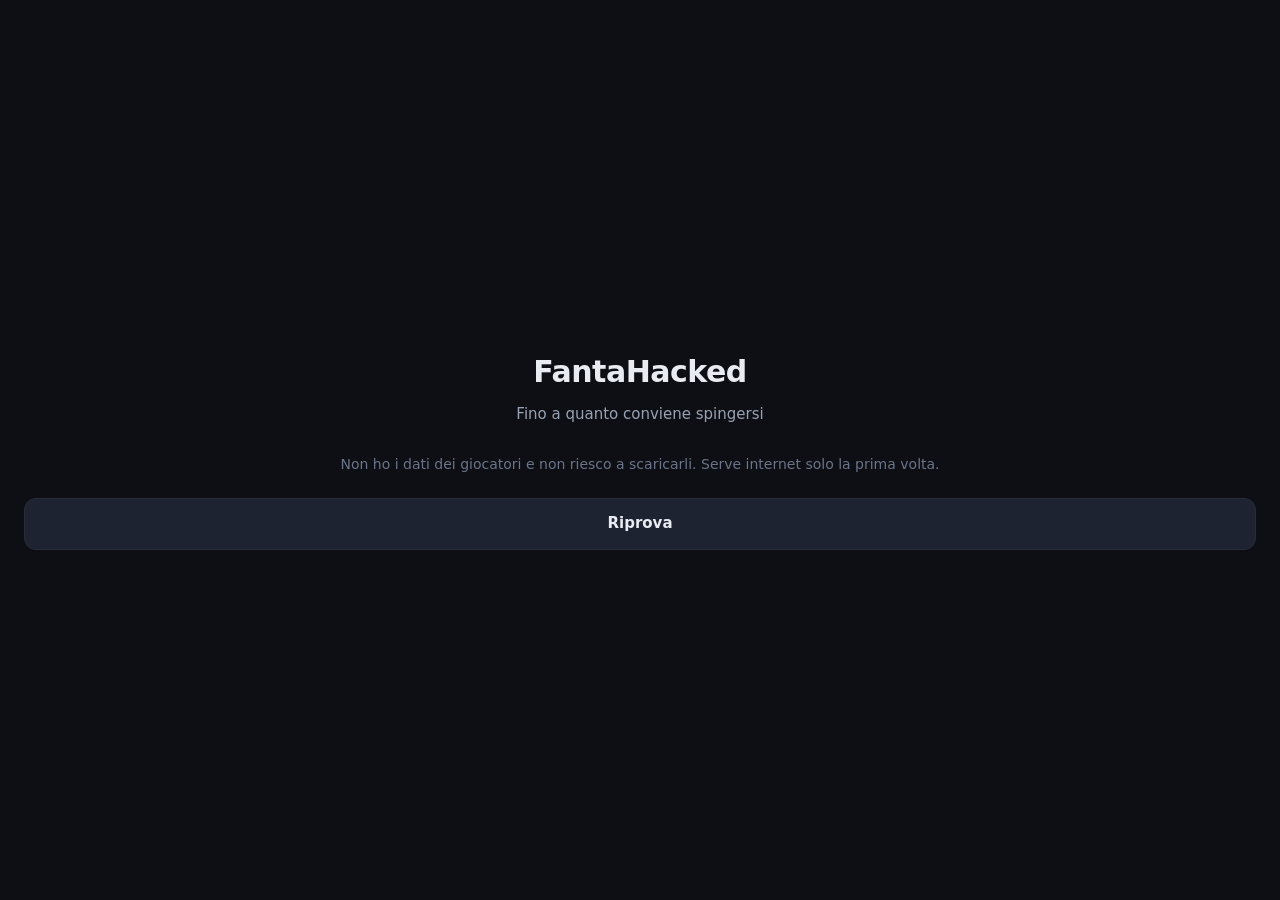
==== web/index.html @ d2a6aad1 "FantaHacked per Android: lo stesso motore, sul telefono Il motore di valutazione tradotto dal Python" ====
<!doctype html>
<html lang="it">
<head>
<meta charset="utf-8">
<meta name="viewport" content="width=device-width, initial-scale=1, viewport-fit=cover">
<meta name="theme-color" content="#0d0f14">
<title>FantaHacked</title>
<link rel="stylesheet" href="stile.css">
<link rel="manifest" href="manifesto.webmanifest">
</head>
<body>

<!-- ====================================================== avvio / caricamento -->
<section id="schermo-avvio" class="schermo attivo">
  <div class="centrato">
    <h1 class="marchio">FantaHacked</h1>
    <p class="sottotitolo">Fino a quanto conviene spingersi</p>
    <p id="avvio-stato" class="stato">carico i dati…</p>
    <button id="avvio-riprova" class="bottone secondario nascosto">Riprova</button>
  </div>
</section>

<!-- ============================================================ nuova asta -->
<section id="schermo-nuova" class="schermo">
  <header class="testa">
    <h2>Nuova asta</h2>
    <p class="nota">La prima squadra è la tua: tutto è calcolato dal tuo punto di vista.</p>
  </header>
  <div class="corpo">
    <div id="campi-nomi" class="campi"></div>
    <p id="nuova-regole" class="nota"></p>
    <button id="btn-crea" class="bottone primario grande">Comincia l'asta</button>
    <button id="btn-annulla-nuova" class="bottone piatto nascosto">Torna all'asta in corso</button>
  </div>
</section>

<!-- ============================================================== principale -->
<section id="schermo-principale" class="schermo">

  <header id="barra" class="barra">
    <button id="btn-menu" class="icona" aria-label="impostazioni">☰</button>
    <div class="barra-centro">
      <div class="barra-crediti"><b id="miei-crediti">—</b><span>crediti</span></div>
      <div class="barra-slot"><b id="miei-slot">—</b><span>slot</span></div>
    </div>
    <div id="barra-fase" class="pillola">—</div>
  </header>

  <!-- ---------------------------------------------------------- pannelli -->
  <div id="pannello-chiama" class="pannello attivo">
    <p id="indicazione" class="indicazione"></p>
    <div id="coppie" class="riquadro-coppie nascosto"></div>
    <div id="scarsita" class="avviso nascosto"></div>

    <div class="sezione">
      <h3>Da prendere <span id="conta-top" class="conta"></span></h3>
      <div id="lista-top" class="lista"></div>
    </div>
    <div class="sezione">
      <h3>Alternative</h3>
      <div id="lista-alt" class="lista"></div>
    </div>
    <div class="sezione">
      <h3>Da far pagare agli altri</h3>
      <div id="lista-svuota" class="lista"></div>
    </div>
    <div class="sezione">
      <h3>Da evitare</h3>
      <div id="lista-evita" class="lista"></div>
    </div>
  </div>

  <div id="pannello-cerca" class="pannello">
    <div class="cerca-riga">
      <input id="campo-cerca" type="search" inputmode="search" autocomplete="off"
             placeholder="Chi hanno chiamato?" aria-label="cerca un giocatore">
      <button id="btn-pulisci" class="icona" aria-label="pulisci">✕</button>
    </div>
    <div id="filtri" class="filtri">
      <button class="filtro attivo" data-ruolo="">tutti</button>
      <button class="filtro" data-ruolo="P">P</button>
      <button class="filtro" data-ruolo="D">D</button>
      <button class="filtro" data-ruolo="C">C</button>
      <button class="filtro" data-ruolo="A">A</button>
    </div>
    <div id="risultati" class="lista"></div>
  </div>

  <div id="pannello-rosa" class="pannello">
    <div id="riepilogo-rosa"></div>
    <div class="sezione">
      <h3>La mia rosa</h3>
      <div id="mia-rosa"></div>
    </div>
    <div class="sezione">
      <h3>Gli altri</h3>
      <div id="altri-presidenti" class="tabellina"></div>
    </div>
    <div class="sezione">
      <h3>Ultimi acquisti</h3>
      <div id="ultimi" class="lista compatta"></div>
      <button id="btn-annulla-ultimo" class="bottone piatto">Annulla l'ultimo</button>
    </div>
  </div>

  <!-- ------------------------------------------------------------ navigazione -->
  <nav id="navigazione">
    <button class="voce attiva" data-pannello="chiama"><span>◎</span>Chiama</button>
    <button class="voce" data-pannello="cerca"><span>⌕</span>Cerca</button>
    <button class="voce" data-pannello="rosa"><span>▦</span>Rosa</button>
  </nav>
</section>

<!-- ============================================================ scheda giocatore -->
<div id="scheda" class="foglio" hidden>
  <div class="foglio-fondo"></div>
  <div class="foglio-corpo" role="dialog" aria-modal="true" aria-label="scheda giocatore">
    <button id="btn-chiudi-scheda" class="icona chiudi" aria-label="chiudi">✕</button>
    <div id="scheda-contenuto"></div>
  </div>
</div>

<!-- ============================================================== registrazione -->
<div id="registra" class="foglio" hidden>
  <div class="foglio-fondo"></div>
  <div class="foglio-corpo" role="dialog" aria-modal="true" aria-label="registra acquisto">
    <button id="btn-chiudi-registra" class="icona chiudi" aria-label="chiudi">✕</button>
    <h3 id="registra-titolo">Chi se l'è preso?</h3>
    <div id="registra-presidenti" class="scelta-presidenti"></div>
    <label class="campo-prezzo">
      <span>a quanto</span>
      <input id="registra-prezzo" type="number" inputmode="numeric" min="1" value="1">
    </label>
    <p id="registra-nota" class="nota"></p>
    <button id="btn-conferma" class="bottone primario grande">Registra</button>
  </div>
</div>

<!-- ================================================================ impostazioni -->
<div id="menu" class="foglio" hidden>
  <div class="foglio-fondo"></div>
  <div class="foglio-corpo" role="dialog" aria-modal="true" aria-label="impostazioni">
    <button id="btn-chiudi-menu" class="icona chiudi" aria-label="chiudi">✕</button>
    <h3>Impostazioni</h3>
    <div id="info-dati" class="tabellina"></div>
    <button id="btn-aggiorna-dati" class="bottone secondario">Cerca dati più recenti</button>
    <button id="btn-nuova-asta" class="bottone secondario">Nuova asta</button>
    <p class="nota">L'asta resta su questo telefono. I dati dei giocatori si
      scaricano; se non c'è rete, si usa quello che c'è già.</p>
  </div>
</div>

<div id="brindisi" class="brindisi" hidden></div>

<script type="module" src="app.js"></script>
</body>
</html>
---- web/stile.css ----
/* FantaHacked per telefono.
   Buio e contrastato apposta: la stanza dell'asta e' in penombra, e questa
   pagina si guarda per due secondi alla volta mentre qualcun altro rilancia.
   Il numero che conta - il limite - deve poterlo leggere anche chi la tiene
   sul tavolo. */

:root {
  --fondo:        #0d0f14;
  --fondo-alto:   #141821;
  --pannello:     #171c26;
  --pannello-alt: #1d2330;
  --linea:        #262d3b;
  --testo:        #e8ebf1;
  --testo-tenue:  #99a2b3;
  --testo-fioco:  #6b7488;

  --ottimo:  #4ade80;
  --medio:   #fbbf24;
  --stop:    #f87171;
  --accento: #f6a821;

  --raggio: 14px;
  --sicuro-alto:  env(safe-area-inset-top, 0px);
  --sicuro-basso: env(safe-area-inset-bottom, 0px);
}

* { box-sizing: border-box; -webkit-tap-highlight-color: transparent; }

html, body {
  margin: 0; padding: 0; height: 100%;
  background: var(--fondo); color: var(--testo);
  font: 15px/1.45 -apple-system, "Segoe UI", Roboto, system-ui, sans-serif;
  overscroll-behavior-y: none;
}

body { font-variant-numeric: tabular-nums; }

.nascosto { display: none !important; }

/* ------------------------------------------------------------- schermi */
.schermo { display: none; min-height: 100%; }
.schermo.attivo { display: block; }

.centrato {
  min-height: 100vh; display: flex; flex-direction: column;
  align-items: center; justify-content: center; gap: 10px; padding: 24px;
  text-align: center;
}
.marchio { font-size: 30px; margin: 0; letter-spacing: -0.5px; font-weight: 700; }
.sottotitolo { margin: 0; color: var(--testo-tenue); }
.stato { color: var(--testo-fioco); font-size: 14px; margin-top: 18px; }

.testa { padding: calc(20px + var(--sicuro-alto)) 18px 8px; }
.testa h2 { margin: 0 0 6px; font-size: 21px; }
.corpo { padding: 8px 18px calc(28px + var(--sicuro-basso)); }

.nota { color: var(--testo-fioco); font-size: 13px; line-height: 1.5; }

/* -------------------------------------------------------------- campi */
.campi { display: flex; flex-direction: column; gap: 8px; margin: 14px 0 18px; }
.campo-nome { display: flex; align-items: center; gap: 10px; }
.campo-nome .n {
  width: 24px; text-align: center; color: var(--testo-fioco); font-size: 13px;
}
.campo-nome input, .cerca-riga input, .campo-prezzo input {
  flex: 1; min-width: 0; background: var(--pannello); color: var(--testo);
  border: 1px solid var(--linea); border-radius: 10px;
  padding: 12px 13px; font-size: 16px; font-family: inherit;
}
.campo-nome.mia input { border-color: var(--accento); }
.campo-nome.mia .n { color: var(--accento); font-weight: 700; }
input:focus-visible, button:focus-visible {
  outline: 2px solid var(--accento); outline-offset: 2px;
}

/* ------------------------------------------------------------ bottoni */
.bottone {
  display: block; width: 100%; padding: 14px; border-radius: 12px;
  border: 1px solid var(--linea); background: var(--pannello);
  color: var(--testo); font: inherit; font-weight: 600; cursor: pointer;
}
.bottone.primario { background: var(--accento); color: #1b1405; border-color: transparent; }
.bottone.secondario { background: var(--pannello-alt); }
.bottone.piatto { background: none; border: none; color: var(--testo-fioco); font-weight: 500; }
.bottone.grande { padding: 16px; font-size: 17px; margin-top: 12px; }
.bottone:active { transform: scale(0.99); }

.icona {
  background: none; border: none; color: var(--testo-tenue);
  font-size: 19px; padding: 8px 10px; cursor: pointer; line-height: 1;
}

/* -------------------------------------------------------------- barra */
.barra {
  position: sticky; top: 0; z-index: 20;
  display: flex; align-items: center; gap: 10px;
  padding: calc(8px + var(--sicuro-alto)) 10px 8px;
  background: color-mix(in srgb, var(--fondo) 92%, transparent);
  backdrop-filter: blur(10px);
  border-bottom: 1px solid var(--linea);
}
.barra-centro { flex: 1; display: flex; gap: 16px; justify-content: center; }
.barra-crediti, .barra-slot { display: flex; align-items: baseline; gap: 5px; }
.barra-crediti b { font-size: 21px; color: var(--accento); }
.barra-slot b { font-size: 21px; }
.barra-centro span { font-size: 11px; color: var(--testo-fioco); text-transform: uppercase;
                     letter-spacing: 0.4px; }
.pillola {
  padding: 5px 11px; border-radius: 999px; background: var(--pannello-alt);
  font-size: 12px; font-weight: 700; letter-spacing: 0.4px;
}

/* ------------------------------------------------------------ pannelli */
.pannello { display: none; padding: 12px 14px calc(88px + var(--sicuro-basso)); }
.pannello.attivo { display: block; }

.indicazione {
  margin: 4px 0 14px; color: var(--testo-tenue); font-size: 14px; line-height: 1.5;
}
.avviso {
  background: color-mix(in srgb, var(--medio) 12%, transparent);
  border: 1px solid color-mix(in srgb, var(--medio) 35%, transparent);
  color: var(--medio); border-radius: 10px; padding: 10px 12px;
  font-size: 13px; margin-bottom: 14px;
}

.sezione { margin-bottom: 22px; }
.sezione h3 {
  font-size: 12px; text-transform: uppercase; letter-spacing: 0.8px;
  color: var(--testo-fioco); margin: 0 0 9px; font-weight: 700;
}
.conta { color: var(--testo-fioco); font-weight: 500; text-transform: none; letter-spacing: 0; }
.vuota { color: var(--testo-fioco); font-size: 13px; line-height: 1.5; }

/* -------------------------------------------------------------- liste */
.lista { display: flex; flex-direction: column; gap: 8px; }

.riga {
  display: flex; align-items: center; gap: 11px; width: 100%;
  background: var(--pannello); border: 1px solid var(--linea);
  border-left: 3px solid var(--linea);
  border-radius: var(--raggio); padding: 11px 12px;
  text-align: left; font: inherit; color: inherit; cursor: pointer;
}
.riga:active { background: var(--pannello-alt); }
.riga.ottimo { border-left-color: var(--ottimo); }
.riga.attenzione { border-left-color: var(--medio); }
.riga.stop { border-left-color: var(--stop); }

.riga-testo { flex: 1; min-width: 0; }
.riga-nome { font-weight: 650; display: flex; align-items: center; gap: 7px; }
.riga-nome .squadra {
  font-size: 11px; font-weight: 600; color: var(--testo-fioco);
  text-transform: uppercase; letter-spacing: 0.4px;
}
.riga-sotto {
  font-size: 12.5px; color: var(--testo-tenue); margin-top: 2px;
  overflow: hidden; text-overflow: ellipsis; display: -webkit-box;
  -webkit-line-clamp: 2; -webkit-box-orient: vertical;
}
.riga-cifra { text-align: right; flex-shrink: 0; }
.riga-cifra b { font-size: 20px; display: block; line-height: 1.1; }
.riga-cifra span { font-size: 10.5px; color: var(--testo-fioco);
                   text-transform: uppercase; letter-spacing: 0.4px; }
.riga-cifra.ottimo b { color: var(--ottimo); }
.riga-cifra.attenzione b { color: var(--medio); }
.riga-cifra.stop b { color: var(--stop); }

.lista.compatta .riga { padding: 8px 11px; }

.marchietto {
  font-size: 10px; font-weight: 800; letter-spacing: 0.5px; padding: 2px 6px;
  border-radius: 5px; text-transform: uppercase;
}
.marchietto.fuori { background: color-mix(in srgb, var(--stop) 20%, transparent); color: var(--stop); }
.marchietto.venduto { background: var(--pannello-alt); color: var(--testo-fioco); }
.marchietto.rig { background: color-mix(in srgb, var(--accento) 18%, transparent); color: var(--accento); }

/* ------------------------------------------------------- riquadro coppie */
.riquadro-coppie {
  background: linear-gradient(180deg,
    color-mix(in srgb, var(--ottimo) 10%, var(--pannello)), var(--pannello));
  border: 1px solid color-mix(in srgb, var(--ottimo) 30%, transparent);
  border-radius: var(--raggio); padding: 12px; margin-bottom: 16px;
}
.riquadro-coppie h4 {
  margin: 0 0 8px; font-size: 12px; text-transform: uppercase;
  letter-spacing: 0.7px; color: var(--ottimo);
}

/* --------------------------------------------------------------- cerca */
.cerca-riga { display: flex; gap: 6px; align-items: center; margin-bottom: 10px; }
.filtri { display: flex; gap: 6px; margin-bottom: 12px; }
.filtro {
  flex: 1; padding: 8px; border-radius: 9px; border: 1px solid var(--linea);
  background: var(--pannello); color: var(--testo-tenue); font: inherit;
  font-size: 13px; font-weight: 600; cursor: pointer;
}
.filtro.attivo { background: var(--accento); color: #1b1405; border-color: transparent; }

/* ---------------------------------------------------------------- rosa */
.tabellina { display: flex; flex-direction: column; gap: 1px;
             background: var(--linea); border-radius: 10px; overflow: hidden; }
.tabellina .r {
  display: flex; justify-content: space-between; gap: 10px;
  background: var(--pannello); padding: 10px 12px; font-size: 14px;
}
.tabellina .r.io { background: var(--pannello-alt); }
.tabellina .r b { font-variant-numeric: tabular-nums; }
.tabellina .r .sec { color: var(--testo-fioco); font-size: 12.5px; }

.reparto { margin-bottom: 14px; }
.reparto-testa {
  display: flex; justify-content: space-between; align-items: baseline;
  margin-bottom: 6px; font-size: 12px; text-transform: uppercase;
  letter-spacing: 0.7px; color: var(--testo-fioco); font-weight: 700;
}

/* ---------------------------------------------------------- navigazione */
#navigazione {
  position: fixed; left: 0; right: 0; bottom: 0; z-index: 30;
  display: flex; background: color-mix(in srgb, var(--fondo-alto) 96%, transparent);
  backdrop-filter: blur(10px);
  border-top: 1px solid var(--linea);
  padding-bottom: var(--sicuro-basso);
}
#navigazione .voce {
  flex: 1; background: none; border: none; color: var(--testo-fioco);
  font: inherit; font-size: 11px; font-weight: 600; padding: 9px 0 8px;
  display: flex; flex-direction: column; align-items: center; gap: 3px;
  cursor: pointer;
}
#navigazione .voce span { font-size: 17px; line-height: 1; }
#navigazione .voce.attiva { color: var(--accento); }

/* -------------------------------------------------------------- fogli */
.foglio { position: fixed; inset: 0; z-index: 50; display: flex; align-items: flex-end; }
.foglio[hidden] { display: none; }
.foglio-fondo { position: absolute; inset: 0; background: rgba(0,0,0,0.62); }
.foglio-corpo {
  position: relative; width: 100%; max-height: 92vh; overflow-y: auto;
  background: var(--fondo-alto); border-radius: 20px 20px 0 0;
  border-top: 1px solid var(--linea);
  padding: 20px 18px calc(24px + var(--sicuro-basso));
  animation: sali 0.18s ease-out;
}
@keyframes sali { from { transform: translateY(14px); opacity: 0.6; } }
@media (prefers-reduced-motion: reduce) {
  .foglio-corpo { animation: none; }
  * { transition: none !important; }
}
.chiudi { position: absolute; top: 10px; right: 10px; }

/* ------------------------------------------------------------- scheda */
.scheda-testa { padding-right: 34px; margin-bottom: 14px; }
.scheda-nome { font-size: 24px; font-weight: 700; letter-spacing: -0.3px; }
.scheda-sotto { color: var(--testo-tenue); font-size: 13.5px; margin-top: 3px; }

.verdetto {
  display: inline-block; padding: 5px 11px; border-radius: 999px;
  font-size: 12px; font-weight: 800; letter-spacing: 0.6px; margin-bottom: 12px;
}
.verdetto.ottimo { background: color-mix(in srgb, var(--ottimo) 18%, transparent); color: var(--ottimo); }
.verdetto.attenzione { background: color-mix(in srgb, var(--medio) 18%, transparent); color: var(--medio); }
.verdetto.stop { background: color-mix(in srgb, var(--stop) 18%, transparent); color: var(--stop); }

.numeroni { display: flex; gap: 10px; margin: 4px 0 14px; }
.numerone {
  flex: 1; background: var(--pannello); border: 1px solid var(--linea);
  border-radius: var(--raggio); padding: 13px; text-align: center;
}
.numerone b { display: block; font-size: 38px; line-height: 1; letter-spacing: -1px; }
.numerone.limite b { color: var(--accento); }
.numerone span { font-size: 11px; color: var(--testo-fioco);
                 text-transform: uppercase; letter-spacing: 0.5px; }

.frase { font-size: 14.5px; line-height: 1.55; margin: 0 0 14px; }
.dettagli { display: flex; flex-direction: column; gap: 1px;
            background: var(--linea); border-radius: 10px; overflow: hidden;
            margin-bottom: 14px; }
.dettagli .d { display: flex; justify-content: space-between; gap: 12px;
               background: var(--pannello); padding: 9px 12px; font-size: 13.5px; }
.dettagli .d span { color: var(--testo-fioco); }
.blocchetto {
  background: var(--pannello); border: 1px solid var(--linea);
  border-radius: var(--raggio); padding: 11px 12px; font-size: 13.5px;
  line-height: 1.5; margin-bottom: 12px;
}
.blocchetto.buono { border-color: color-mix(in srgb, var(--ottimo) 35%, transparent); }
.azioni { display: flex; gap: 9px; margin-top: 6px; }
.azioni .bottone { margin: 0; }

/* -------------------------------------------------------- registrazione */
.scelta-presidenti { display: flex; flex-wrap: wrap; gap: 7px; margin: 12px 0; }
.scelta-presidenti button {
  padding: 9px 12px; border-radius: 10px; border: 1px solid var(--linea);
  background: var(--pannello); color: var(--testo); font: inherit;
  font-size: 14px; cursor: pointer;
}
.scelta-presidenti button.scelto { background: var(--accento); color: #1b1405;
                                   border-color: transparent; font-weight: 700; }
.campo-prezzo { display: flex; align-items: center; gap: 12px; margin: 12px 0; }
.campo-prezzo span { color: var(--testo-fioco); font-size: 13px; width: 70px; }

/* ------------------------------------------------------------ brindisi */
.brindisi {
  position: fixed; left: 50%; transform: translateX(-50%);
  bottom: calc(78px + var(--sicuro-basso)); z-index: 60;
  background: var(--pannello-alt); border: 1px solid var(--linea);
  color: var(--testo); padding: 10px 16px; border-radius: 999px;
  font-size: 13.5px; box-shadow: 0 6px 22px rgba(0,0,0,0.45);
  max-width: 88vw; text-align: center;
}
.brindisi[hidden] { display: none; }
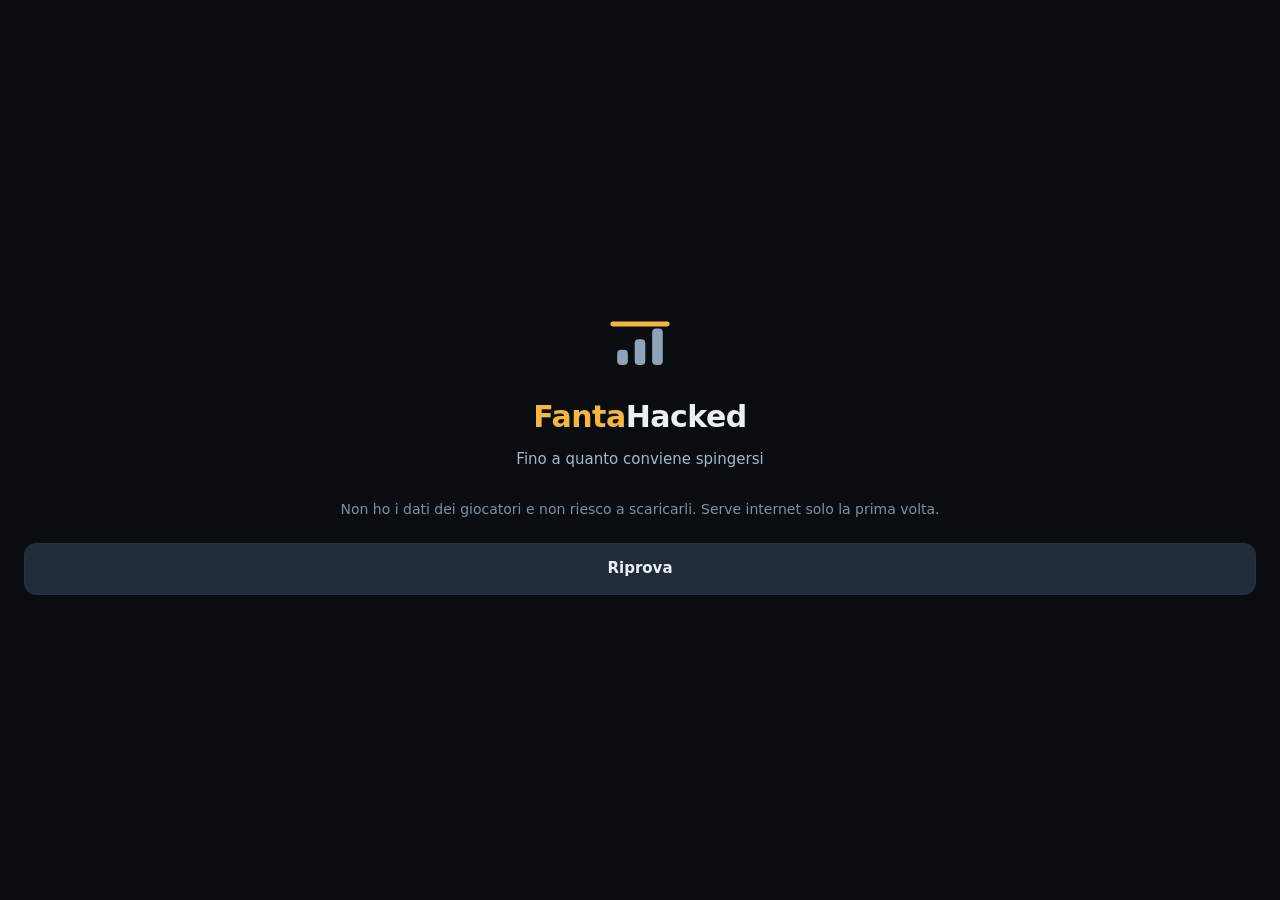
==== commit aef48a34: "L'apk, il marchio, e duecento aste giocate da qui L'APK C'E'. 3,4 MB, Android 7 in su, con dentro tu" ====
--- a/web/index.html
+++ b/web/index.html
@@ -3,9 +3,11 @@
 <head>
 <meta charset="utf-8">
 <meta name="viewport" content="width=device-width, initial-scale=1, viewport-fit=cover">
-<meta name="theme-color" content="#0d0f14">
+<meta name="theme-color" content="#090D12">
 <title>FantaHacked</title>
 <link rel="stylesheet" href="stile.css">
+<link rel="icon" href="marchio.svg" type="image/svg+xml">
+<link rel="apple-touch-icon" href="marchio-192.png">
 <link rel="manifest" href="manifesto.webmanifest">
 </head>
 <body>
@@ -13,7 +15,8 @@
 <!-- ====================================================== avvio / caricamento -->
 <section id="schermo-avvio" class="schermo attivo">
   <div class="centrato">
-    <h1 class="marchio">FantaHacked</h1>
+    <img class="marchio-segno" src="marchio-piatto.svg" alt="" width="76" height="76">
+    <h1 class="marchio"><i>Fanta</i>Hacked</h1>
     <p class="sottotitolo">Fino a quanto conviene spingersi</p>
     <p id="avvio-stato" class="stato">carico i dati…</p>
     <button id="avvio-riprova" class="bottone secondario nascosto">Riprova</button>
@@ -23,6 +26,10 @@
 <!-- ============================================================ nuova asta -->
 <section id="schermo-nuova" class="schermo">
   <header class="testa">
+    <div class="testa-marchio">
+      <img src="marchio-piatto.svg" alt="" width="30" height="30">
+      <span><i>Fanta</i>Hacked</span>
+    </div>
     <h2>Nuova asta</h2>
     <p class="nota">La prima squadra è la tua: tutto è calcolato dal tuo punto di vista.</p>
   </header>
@@ -38,6 +45,7 @@
 <section id="schermo-principale" class="schermo">
 
   <header id="barra" class="barra">
+    <img class="barra-segno" src="marchio-piatto.svg" alt="" width="22" height="22">
     <button id="btn-menu" class="icona" aria-label="impostazioni">☰</button>
     <div class="barra-centro">
       <div class="barra-crediti"><b id="miei-crediti">—</b><span>crediti</span></div>
--- a/web/stile.css
+++ b/web/stile.css
@@ -4,20 +4,24 @@
    Il numero che conta - il limite - deve poterlo leggere anche chi la tiene
    sul tavolo. */
 
+/* Gli stessi colori del programma per computer, non "simili": chi passa
+   dall'uno all'altro fra un'asta e l'altra deve riconoscere lo stesso
+   programma, e soprattutto lo stesso verde e lo stesso rosso - li' sopra
+   sono verdetti, non decorazione. */
 :root {
-  --fondo:        #0d0f14;
-  --fondo-alto:   #141821;
-  --pannello:     #171c26;
-  --pannello-alt: #1d2330;
-  --linea:        #262d3b;
-  --testo:        #e8ebf1;
-  --testo-tenue:  #99a2b3;
-  --testo-fioco:  #6b7488;
-
-  --ottimo:  #4ade80;
-  --medio:   #fbbf24;
-  --stop:    #f87171;
-  --accento: #f6a821;
+  --fondo:        #090D12;
+  --fondo-alto:   #121820;
+  --pannello:     #171F28;
+  --pannello-alt: #212C38;
+  --linea:        #253140;
+  --testo:        #EAF0F6;
+  --testo-tenue:  #A6B7C7;
+  --testo-fioco:  #7D90A2;
+
+  --ottimo:  #46D093;
+  --medio:   #F5B63F;
+  --stop:    #FF6069;
+  --accento: #F5B63F;
 
   --raggio: 14px;
   --sicuro-alto:  env(safe-area-inset-top, 0px);
@@ -29,7 +33,7 @@
 html, body {
   margin: 0; padding: 0; height: 100%;
   background: var(--fondo); color: var(--testo);
-  font: 15px/1.45 -apple-system, "Segoe UI", Roboto, system-ui, sans-serif;
+  font: 15px/1.45 Roboto, system-ui, -apple-system, "Segoe UI", sans-serif;
   overscroll-behavior-y: none;
 }
 
@@ -46,12 +50,22 @@
   align-items: center; justify-content: center; gap: 10px; padding: 24px;
   text-align: center;
 }
+.marchio-segno { display: block; width: 76px; height: 76px; margin-bottom: 4px; }
 .marchio { font-size: 30px; margin: 0; letter-spacing: -0.5px; font-weight: 700; }
+.marchio i { font-style: normal; color: var(--accento); }
+.barra-segno { width: 22px; height: 22px; display: block; flex: none; }
 .sottotitolo { margin: 0; color: var(--testo-tenue); }
 .stato { color: var(--testo-fioco); font-size: 14px; margin-top: 18px; }
 
+.testa-marchio {
+  display: flex; align-items: center; gap: 9px;
+  font-size: 17px; font-weight: 700; letter-spacing: -.3px;
+  color: var(--testo); margin-bottom: 18px;
+}
+.testa-marchio i { font-style: normal; color: var(--accento); }
+
 .testa { padding: calc(20px + var(--sicuro-alto)) 18px 8px; }
-.testa h2 { margin: 0 0 6px; font-size: 21px; }
+.testa h2 { margin: 0 0 6px; font-size: 23px; letter-spacing: -.3px; }
 .corpo { padding: 8px 18px calc(28px + var(--sicuro-basso)); }
 
 .nota { color: var(--testo-fioco); font-size: 13px; line-height: 1.5; }
@@ -165,6 +179,8 @@
 .riga-cifra.ottimo b { color: var(--ottimo); }
 .riga-cifra.attenzione b { color: var(--medio); }
 .riga-cifra.stop b { color: var(--stop); }
+/* Una cifra che non e' il tuo limite ma una stima: si legge, non si insegue. */
+.riga-cifra.stimata b { color: var(--testo-fioco); font-weight: 600; }
 
 .lista.compatta .riga { padding: 8px 11px; }
 
